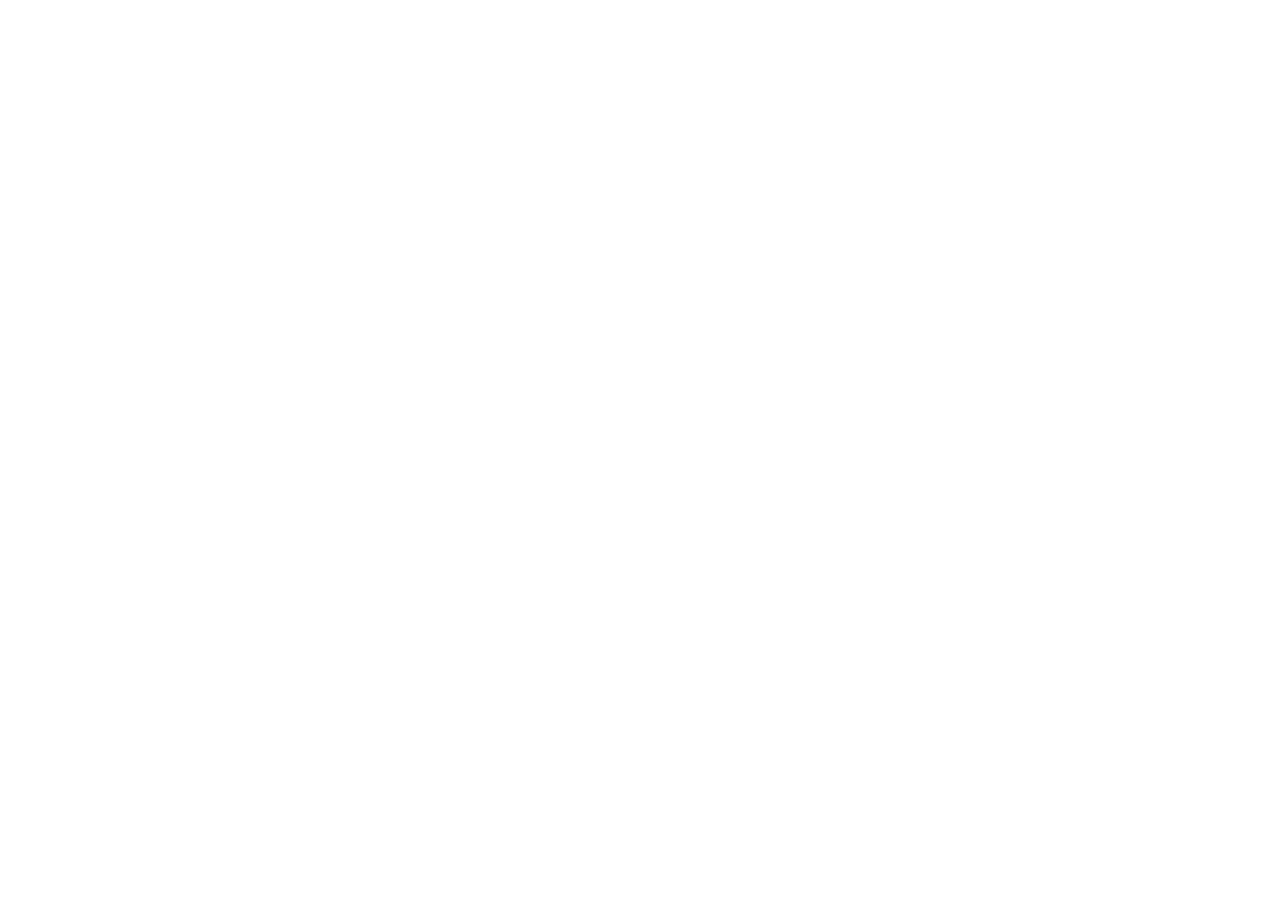
==== highscores.html @ 20824b07 "added all important files and cc" ====
<!DOCTYPE html>
<html lang="en">
<head>
  <meta charset="UTF-8">
  <meta http-equiv="X-UA-Compatible" content="IE=edge">
  <meta name="viewport" content="width=device-width, initial-scale=1.0">
  <title>Document</title>
</head>
<body>
  
</body>
</html>
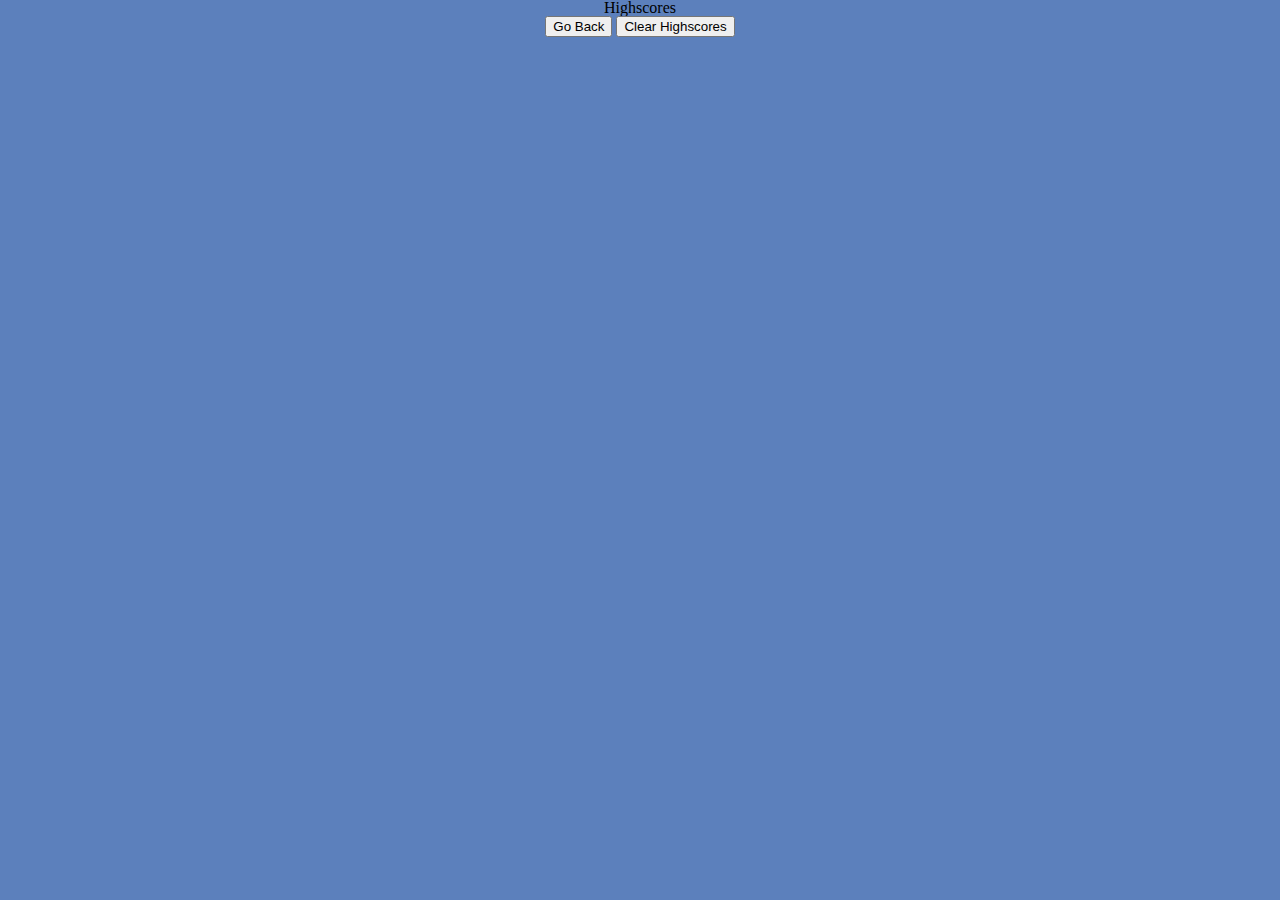
==== commit 66a05bc1: "highscore html and score js updated" ====
--- a/highscores.html
+++ b/highscores.html
@@ -1,12 +1,37 @@
 <!DOCTYPE html>
 <html lang="en">
+
 <head>
   <meta charset="UTF-8">
   <meta http-equiv="X-UA-Compatible" content="IE=edge">
   <meta name="viewport" content="width=device-width, initial-scale=1.0">
-  <title>Document</title>
+  <title>CodingQuiz</title>
+
+  <link rel="stylesheet" href="reset.css">
+
+  <link href="https://cdn.jsdelivr.net/npm/bootstrap@5.1.3/dist/css/bootstrap.min.css" rel="stylesheet"
+    integrity="sha384-1BmE4kWBq78iYhFldvKuhfTAU6auU8tT94WrHftjDbrCEXSU1oBoqyl2QvZ6jIW3" crossorigin="anonymous">
+
+  <link rel="stylesheet" href="styles.css">
+
 </head>
+
 <body>
-  
+
+    <div class="wrapper">
+      <h1>Highscores</h1>
+      <ol id="highscores"></ol>
+    
+      <a href="index.html"><button>Go Back</button></a>
+      <button id="clear">Clear Highscores</button>
+    </div>
+
+
+    <script src="https://cdn.jsdelivr.net/npm/bootstrap@5.1.3/dist/js/bootstrap.bundle.min.js"
+      integrity="sha384-ka7Sk0Gln4gmtz2MlQnikT1wXgYsOg+OMhuP+IlRH9sENBO0LRn5q+8nbTov4+1p"
+      crossorigin="anonymous"></script>
+    <script src="logic.js"></script>
+
 </body>
+
 </html>--- a/styles.css
+++ b/styles.css
@@ -0,0 +1,40 @@
+body {
+  background-color: #5C80BC;
+  display: flex;
+  justify-content: center;
+  align-items: center;
+}
+
+h1, p {
+  text-align: center;
+}
+
+.container {
+  width: 100%;
+  height: 100%;
+  background-color: #E9EDDE;
+  display: grid;
+}
+
+.timer {
+  text-align: center;
+  font-size: large;
+}
+
+.start {
+  background-color: #4D5061;
+  color: white;
+  margin: 5px;
+  font-size: 100%;
+  border-radius: 5px;
+  padding: 2px 10px;
+}
+
+.btn {
+  background-color: #70A9A1;
+}
+
+.quest {
+  background-color: #CFD7C7;
+  margin: 15px
+}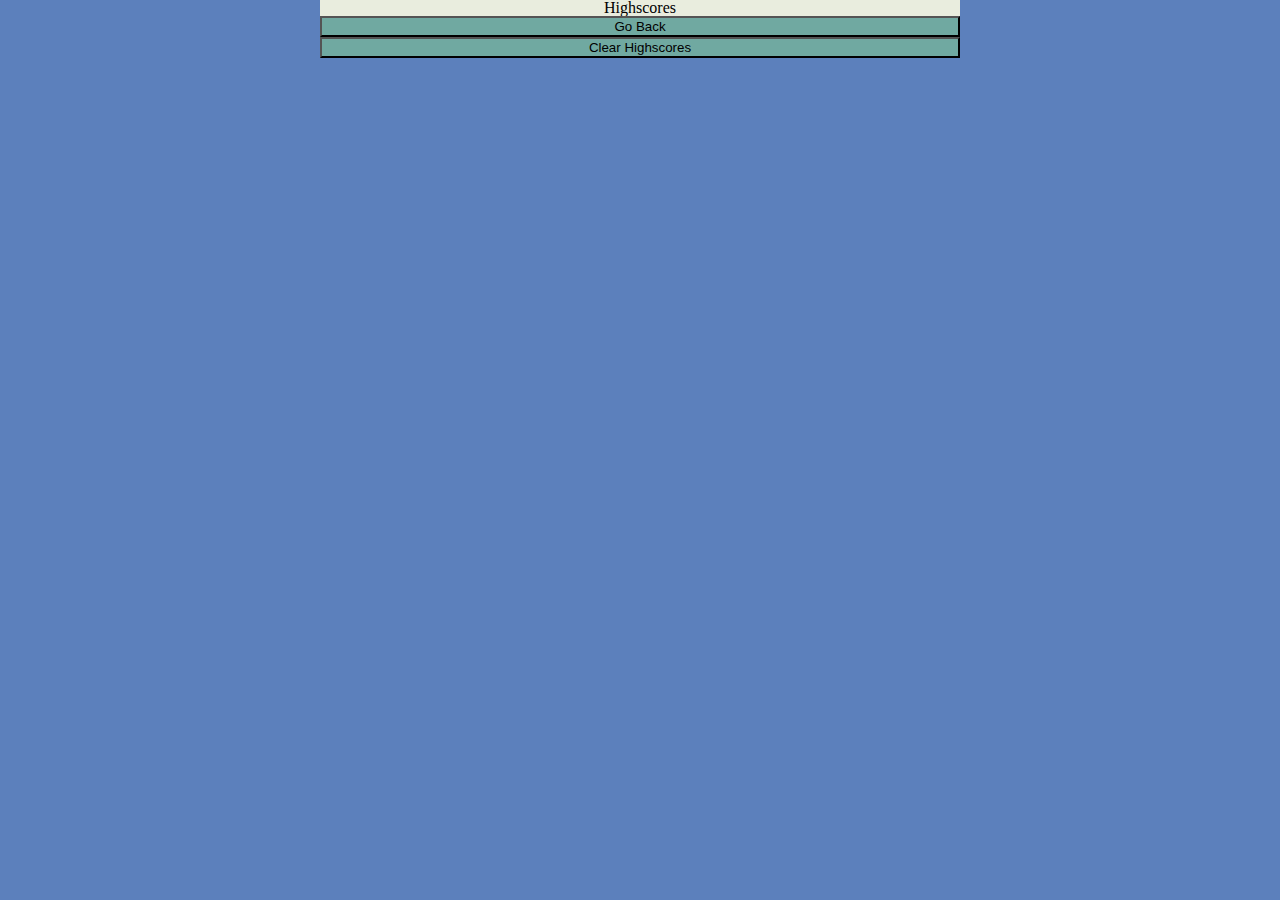
==== commit 4d6a707a: "added js fixed html + styles" ====
--- a/highscores.html
+++ b/highscores.html
@@ -18,19 +18,19 @@
 
 <body>
 
-    <div class="wrapper">
+    <div class="container2">
       <h1>Highscores</h1>
       <ol id="highscores"></ol>
     
-      <a href="index.html"><button>Go Back</button></a>
-      <button id="clear">Clear Highscores</button>
+      <a href="index.html"><button class="btn2">Go Back</button></a>
+      <button class="btn2" id="clear">Clear Highscores</button>
     </div>
 
 
     <script src="https://cdn.jsdelivr.net/npm/bootstrap@5.1.3/dist/js/bootstrap.bundle.min.js"
       integrity="sha384-ka7Sk0Gln4gmtz2MlQnikT1wXgYsOg+OMhuP+IlRH9sENBO0LRn5q+8nbTov4+1p"
       crossorigin="anonymous"></script>
-    <script src="logic.js"></script>
+    <script src="score.js"></script>
 
 </body>
 
--- a/styles.css
+++ b/styles.css
@@ -11,6 +11,12 @@
 
 .container {
   width: 100%;
+  height: 100%;
+  background-color: #E9EDDE;
+  display: grid;
+}
+.container2{
+  width: 50%;
   height: 100%;
   background-color: #E9EDDE;
   display: grid;
@@ -37,4 +43,31 @@
 .quest {
   background-color: #CFD7C7;
   margin: 15px
+}
+
+.btn1 {
+  background-color: #70A9A1;
+}
+
+#scoringboard {
+  justify-content: center;
+  align-items: center;
+  display: flex;
+}
+#highscores{
+  text-align: center;
+}
+.feedback {
+  font-size: 25px;
+}
+
+.score {
+  font-size: 25px;
+}
+
+.btn2 {
+  width: 100%;
+  background-color: #70A9A1;
+  margin-left: auto;
+  margin-right: auto;
 }